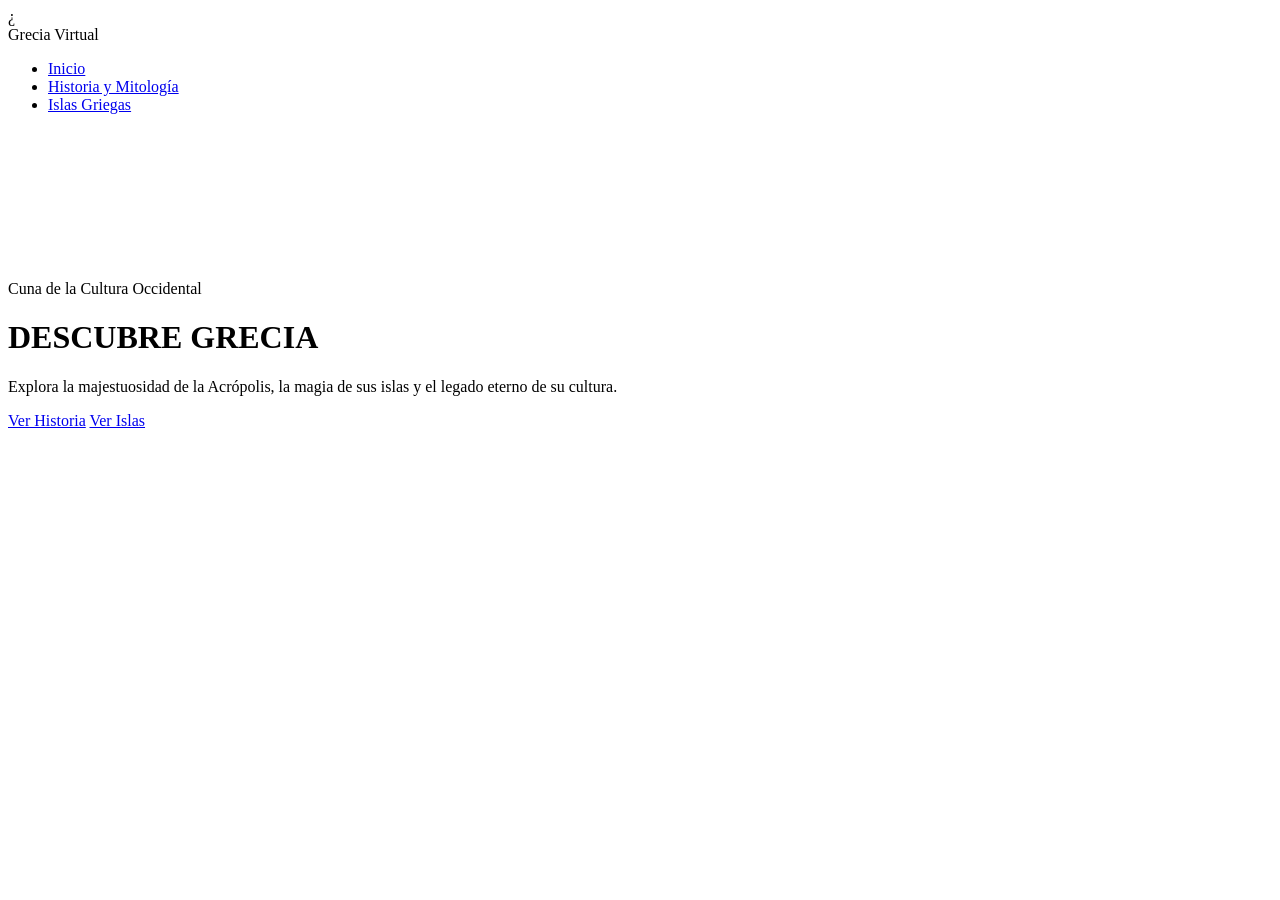
==== index.html @ e6367796 "Rename Index.html to index.html" ====
<html>
<html lang="es">
<head>
  <meta charset="UTF-8">
  <meta name="viewport" content="width=device-width, initial-scale=1.0">
  <title>Dilan Javier</title>
  <link rel="stylesheet" href="css/Estilos.css">
</head>
<body>

 ¿
  <header class="navbar">
    <div class="logo">Grecia Virtual</div>
    <nav>
      <ul>
        <li><a href="index.html" class="active">Inicio</a></li>
        <li><a href="pag1.html">Historia y Mitología</a></li>
        <li><a href="pag2.html">Islas Griegas</a></li>
      </ul>
    </nav>
  </header>

  <div class="video-container">
    <video autoplay loop muted playsinline id="video-grecia">
      <source src="vid/16149126_3840_2160_24fps.mp4" type="video/mp4">
      Tu navegador no soporta videos de fondo.
    </video>
    
    <div class="overlay"></div>

    <div class="contenido">
      <span class="subtitulo">Cuna de la Cultura Occidental</span>
      <h1>DESCUBRE GRECIA</h1>
      <p>Explora la majestuosidad de la Acrópolis, la magia de sus islas y el legado eterno de su cultura.</p>
      <div class="botones-nav">
        <a href="pag1.html" class="btn-explorar">Ver Historia</a>
        <a href="pag2.html" class="btn-explorar btn-secundario">Ver Islas</a>
      </div>
    </div>
  </div>

</body>
</html>
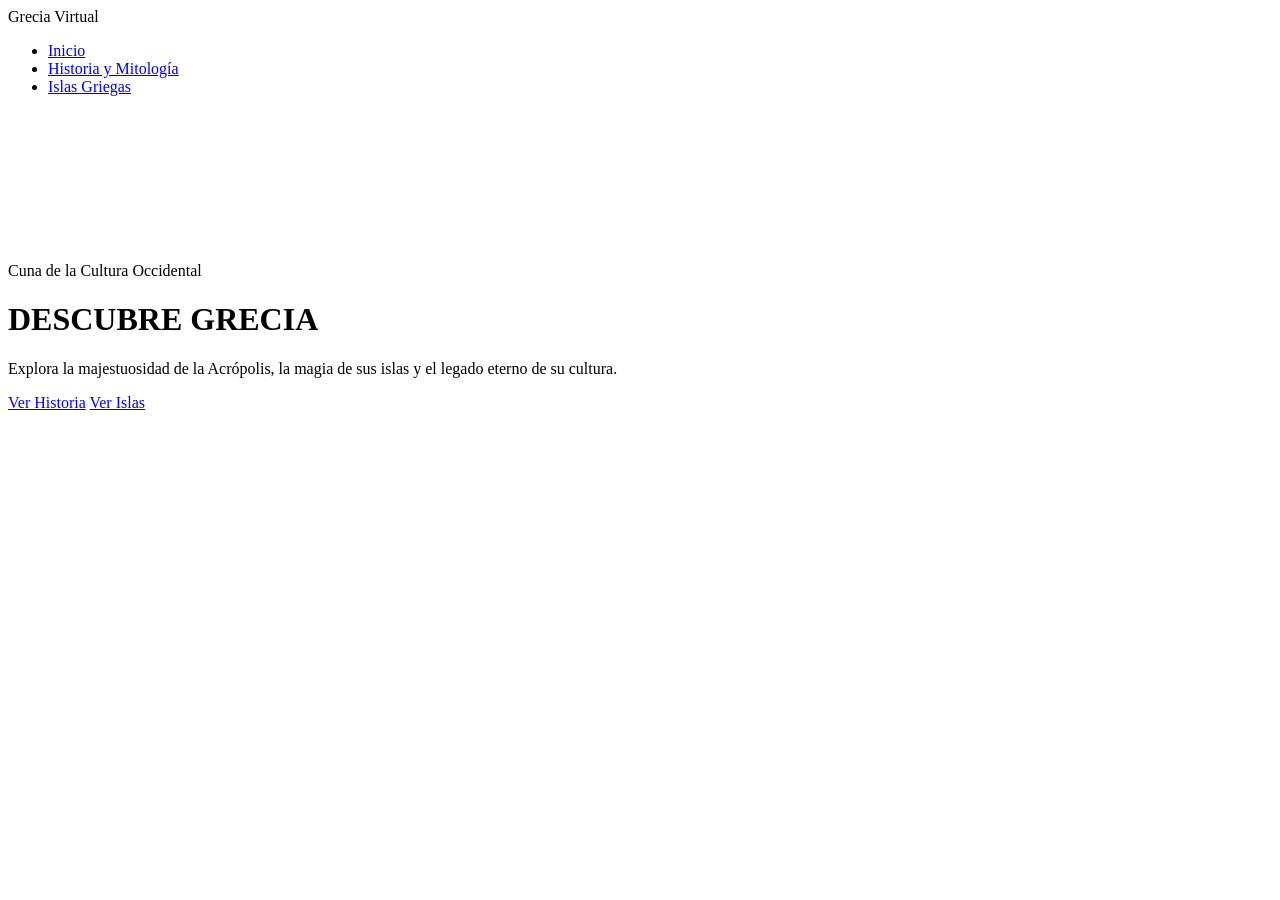
==== commit e12cc30e: "Update index.html" ====
--- a/index.html
+++ b/index.html
@@ -4,11 +4,11 @@
   <meta charset="UTF-8">
   <meta name="viewport" content="width=device-width, initial-scale=1.0">
   <title>Dilan Javier</title>
-  <link rel="stylesheet" href="css/Estilos.css">
+  <link rel="stylesheet" href="css/estilos.css">
 </head>
 <body>
 
- ¿
+ 
   <header class="navbar">
     <div class="logo">Grecia Virtual</div>
     <nav>
